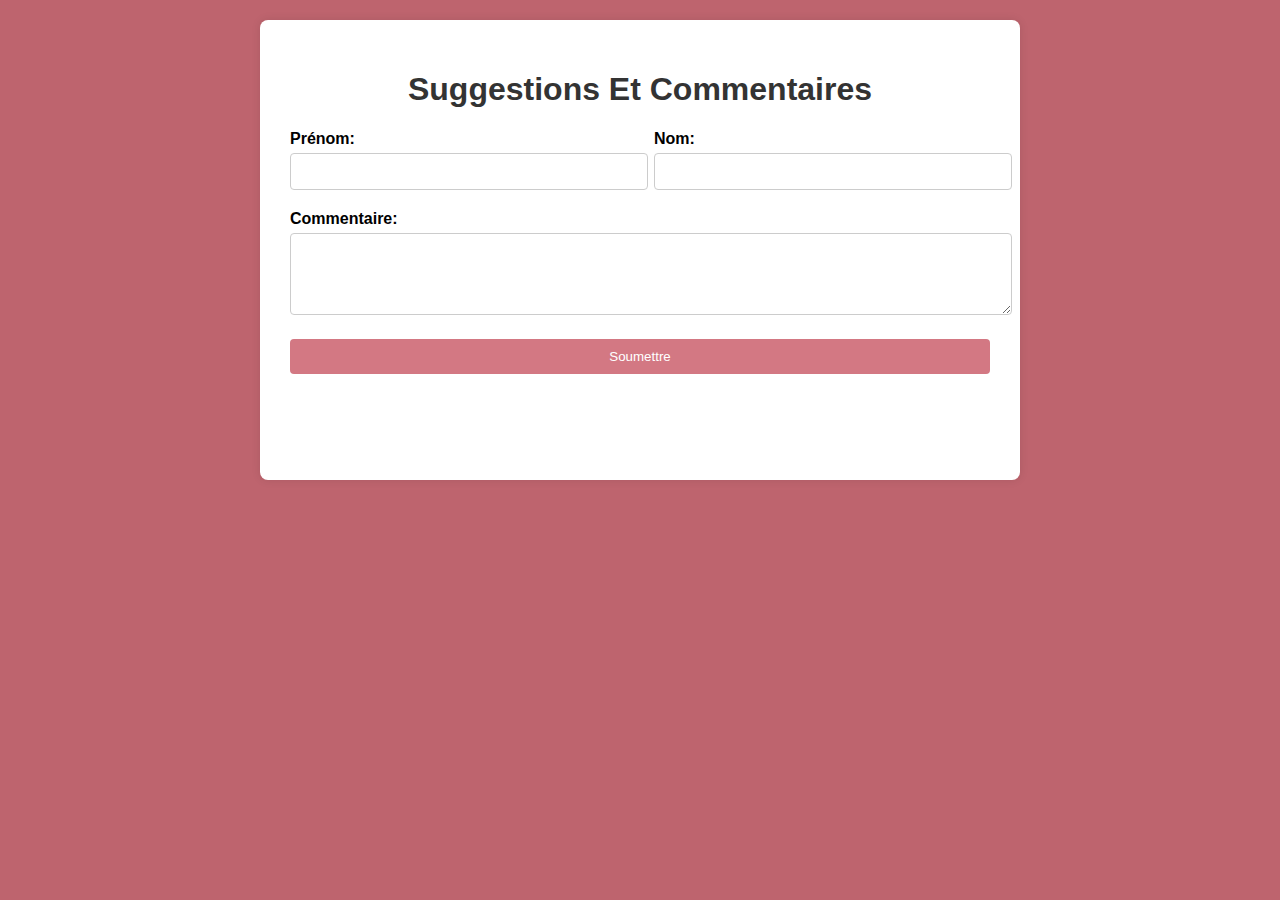
==== commentaires.html @ 57cf572d "Ajout du  HTML pour le formulaire de suggestions et  commentaires" ====
<!DOCTYPE html>
<html lang="en">
<head>
    <meta charset="UTF-8">
    <meta name="viewport" content="width=device-width, initial-scale=1.0">
    <title>Suggestions et Commentaires</title>
    <link rel="stylesheet" href="./sugg.css">
</head>
<body>
    <div class="container">
        <h1 class="titre">suggestions et commentaires</h1>
        <form class="comment-form" action="#" method="post">
            <div class="zone-id">
                <div class="zone-nom">
                    <label for="first-name" class="form-id">prénom:</label>
                    <input type="text" id="first-name" name="first-name" class="zone-input" required>
                </div>
                <div class="zone-prenom">
                    <label for="last-name" class="form-id">nom:</label>
                    <input type="text" id="last-name" name="last-name" class="zone-input" required>
                </div>
            </div>
            <div class="zone-com">
                <label for="comment" class="form-com">commentaire:</label>
                <textarea id="comment" name="comment" class="zone-textarea" rows="4" required></textarea>
            </div>
            <div class="zone-bouton">
                <button type="submit" class="form-button">soumettre</button>
            </div>
        </form>
    </div>
     
</body>
</html>
---- sugg.css ----
body {
    font-family: "Lato", Arial, sans-serif;
    margin: 0;
    padding: 0;
    background-color: rgb(190, 100, 110);;
}

.container {
    max-width: 700px;
    margin: 20px auto;
    padding: 30px;
    min-height: 400px;
    background: #fff;
    border-radius: 8px;
    box-shadow: 0 0 10px rgba(0, 0, 0, 0.1);
}

.titre {
    text-align: center;
    color: #333;
    text-transform: capitalize;
}

.comment-form {
    display: flex;
    flex-direction: column;
}

.zone-id {
    display: flex;
    justify-content: space-between;
    margin-bottom: 20px;
}

.zone-nom, .zone-prenom {
    width: 48%;
}

.zone-com{
    margin-bottom: 20px;
}
.form-id, .form-com {
    display: block;
    margin-bottom: 5px;
    font-weight: bold;
    text-transform: capitalize;
}

.zone-input, .zone-textarea {
    width: 100%;
    padding: 10px;
    border: 1px solid #ccc;
    border-radius: 4px;
}

.form-button {
    display: block;
    width: 100%;
    padding: 10px;
    background-color: rgb(211, 120, 131);
    transition: background-color 0.3s ease;
    color: #fff;
    border: none;
    border-radius: 4px;
    cursor: pointer;
    text-transform: capitalize;
}

.form-button:hover {
    background-color: rgb(190, 100, 110);
}
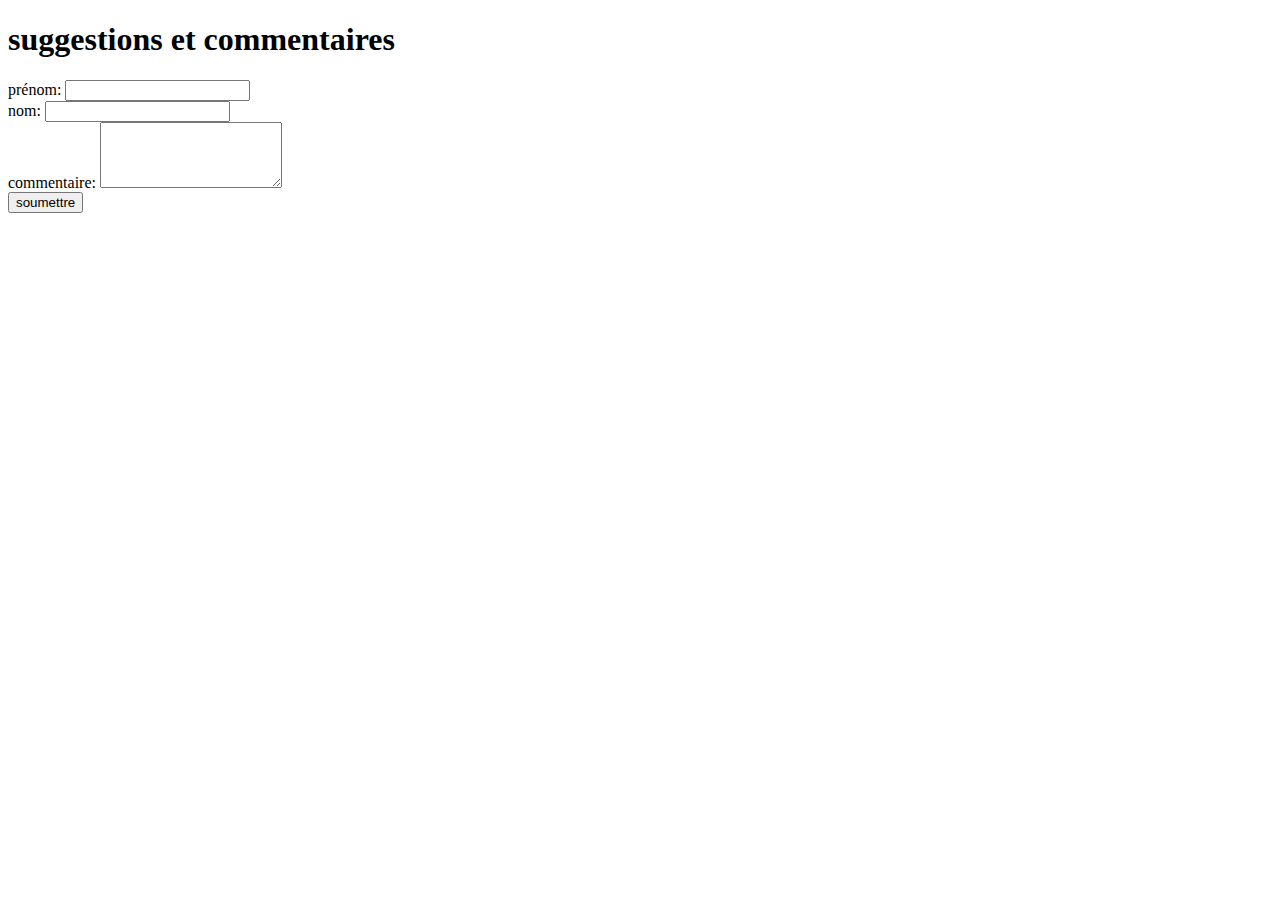
==== commit cde6c098: "nouveau" ====
--- a/commentaires.html
+++ b/commentaires.html
@@ -4,7 +4,7 @@
     <meta charset="UTF-8">
     <meta name="viewport" content="width=device-width, initial-scale=1.0">
     <title>Suggestions et Commentaires</title>
-    <link rel="stylesheet" href="./sugg.css">
+    <link rel="stylesheet" href="sugg.css">
 </head>
 <body>
     <div class="container">
@@ -29,6 +29,6 @@
             </div>
         </form>
     </div>
-     
+
 </body>
 </html>